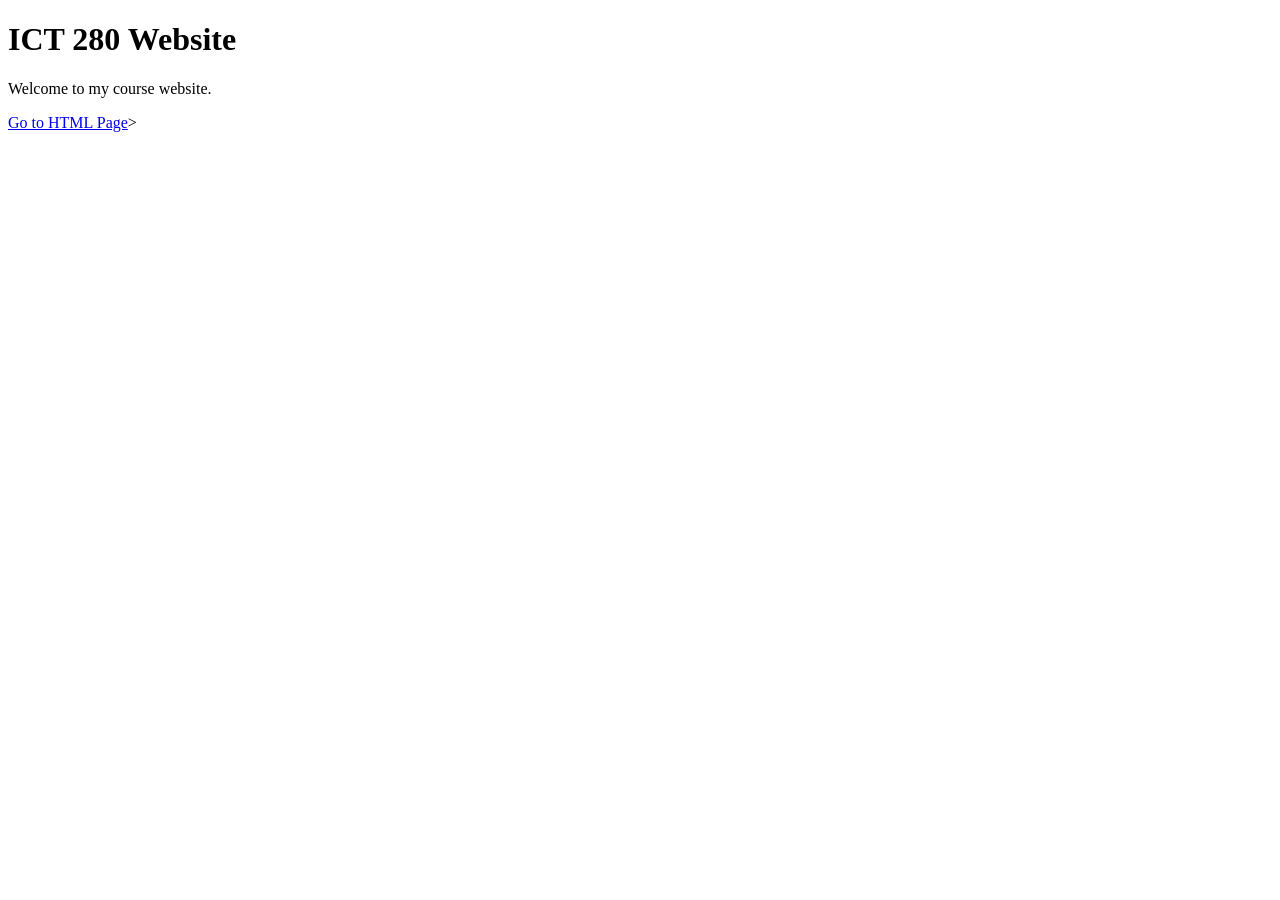
==== index.html @ 0506950f "Added Project 2 HTML page" ====
<!DOCTYPE html>
<html>
<head>
<title>ICT 280 Home</title>
</head>
<body>


<h1>ICT 280 Website</h1>

<p>Welcome to my course website.</p>

<a href="html/project2.html">Go to HTML Page</a>></a>


</body>
</html>
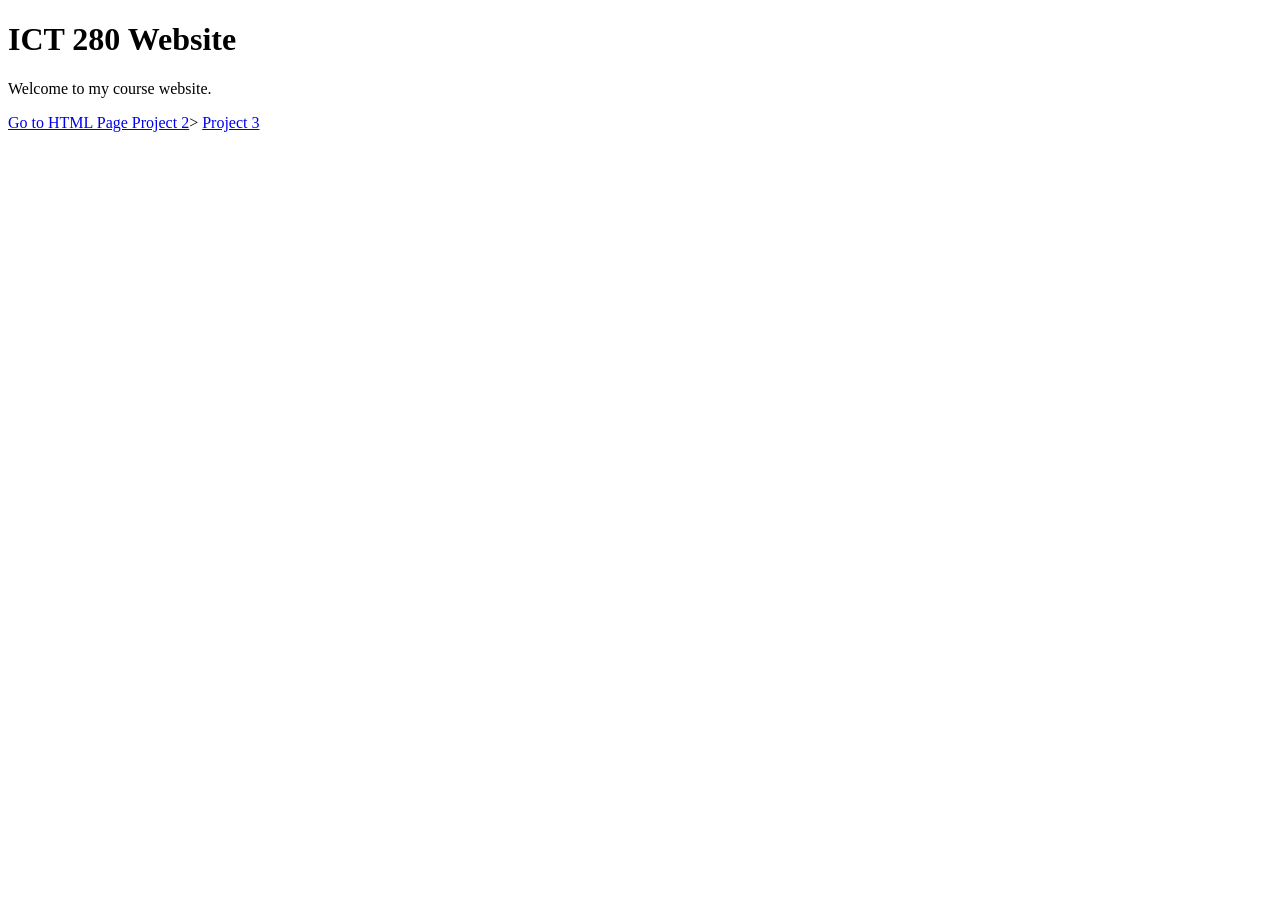
==== commit 22f460ca: "Project 3 CSS" ====
--- a/index.html
+++ b/index.html
@@ -10,8 +10,8 @@
 
 <p>Welcome to my course website.</p>
 
-<a href="html/project2.html">Go to HTML Page</a>></a>
-
+<a href="html/project2.html">Go to HTML Page Project 2</a>></a>
+<a href="project3.html">Project 3</a>
 
 </body>
 </html>
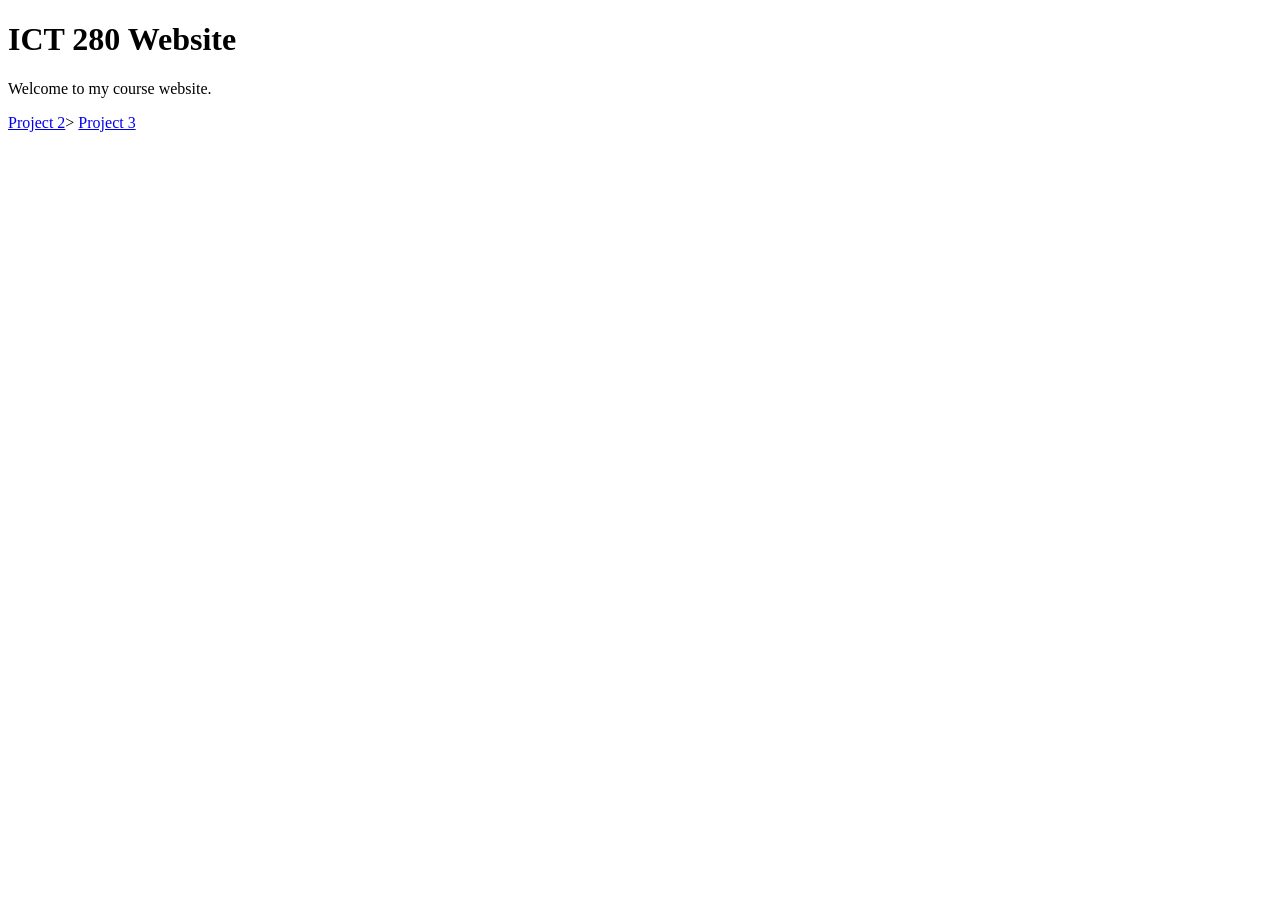
==== commit d1f73a77: "Project 3 CSS" ====
--- a/index.html
+++ b/index.html
@@ -10,7 +10,7 @@
 
 <p>Welcome to my course website.</p>
 
-<a href="html/project2.html">Go to HTML Page Project 2</a>></a>
+<a href="html/project2.html">Project 2</a>></a>
 <a href="project3.html">Project 3</a>
 
 </body>
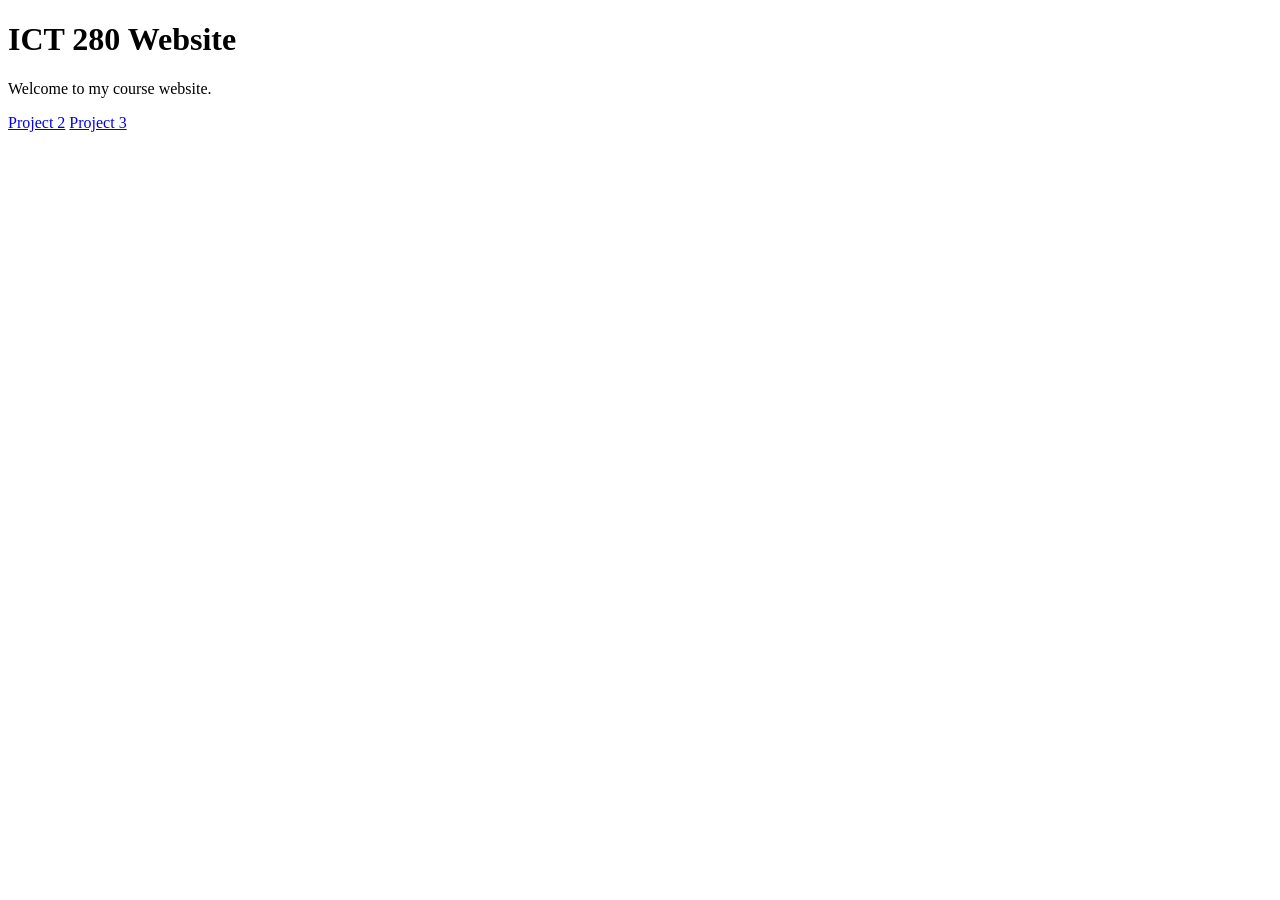
==== commit 8beaefbd: "Project 3 CSS" ====
--- a/index.html
+++ b/index.html
@@ -10,8 +10,8 @@
 
 <p>Welcome to my course website.</p>
 
-<a href="html/project2.html">Project 2</a>></a>
-<a href="project3.html">Project 3</a>
+<a href="html/project2.html">Project 2</a>
+<a href="html/project3.html">Project 3</a>
 
 </body>
 </html>
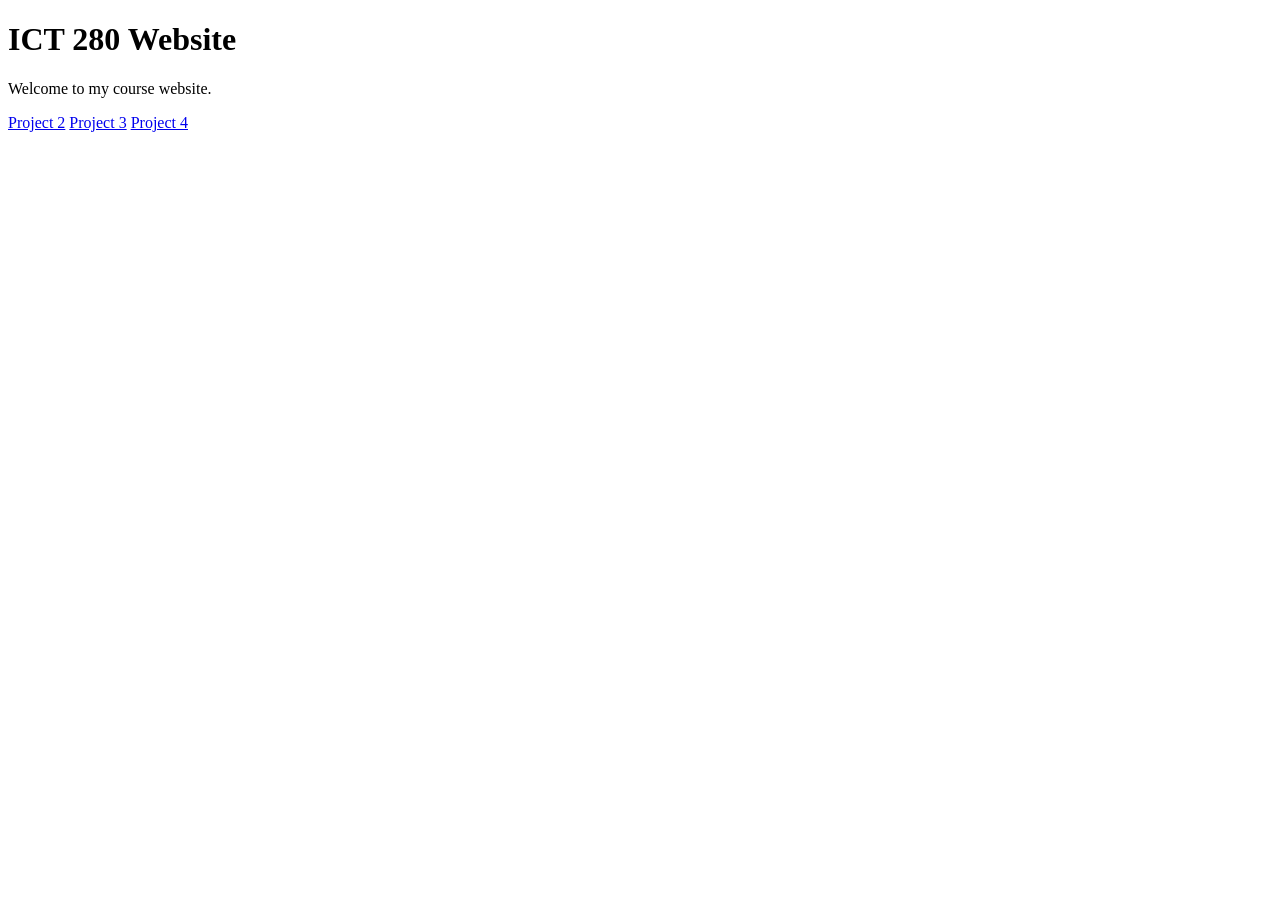
==== commit be0ed40c: "Project 4 JS Dark Mode" ====
--- a/index.html
+++ b/index.html
@@ -12,6 +12,7 @@
 
 <a href="html/project2.html">Project 2</a>
 <a href="html/project3.html">Project 3</a>
+<a href="html/project4.html">Project 4</a>
 
 </body>
 </html>
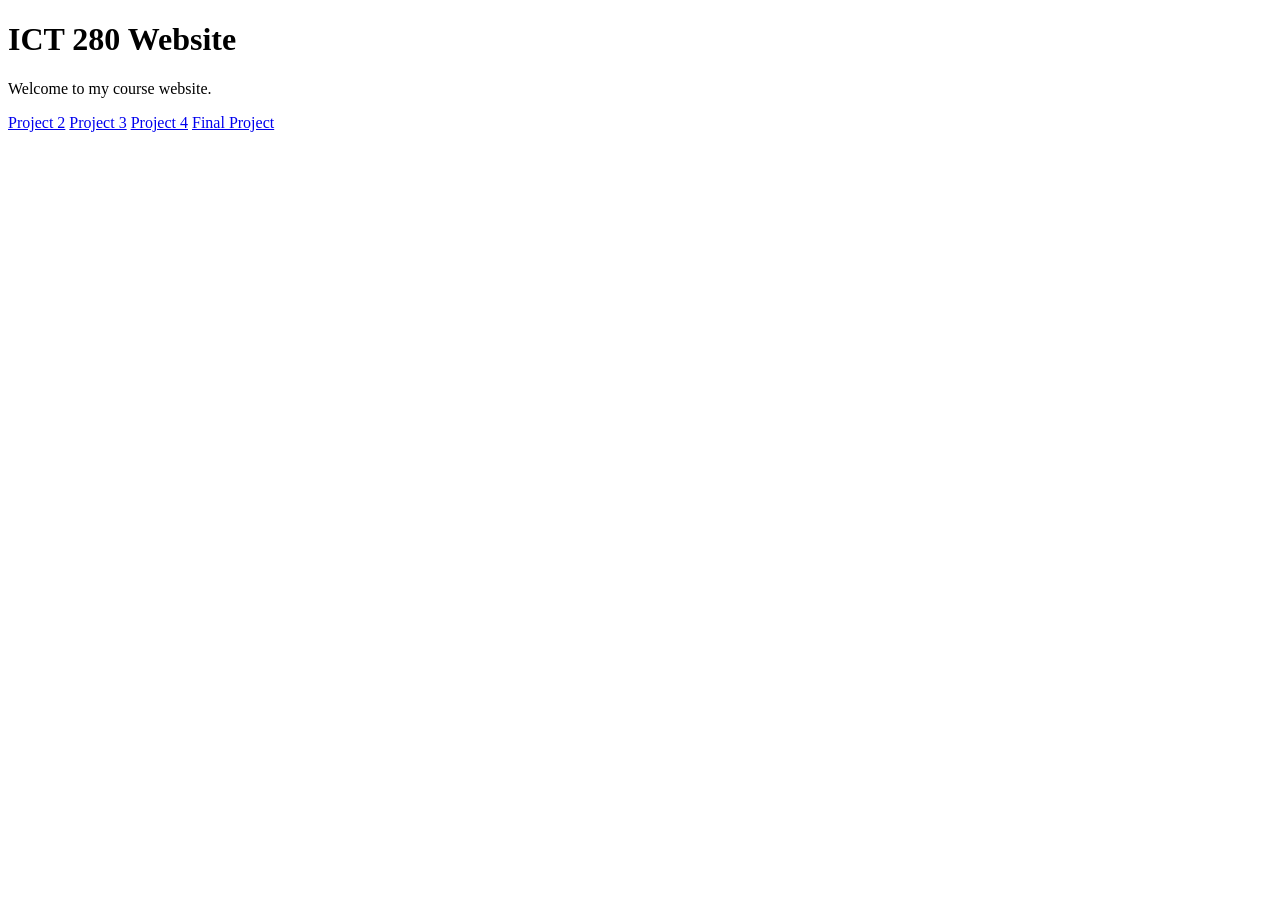
==== commit 13895167: "Final Project" ====
--- a/index.html
+++ b/index.html
@@ -13,6 +13,7 @@
 <a href="html/project2.html">Project 2</a>
 <a href="html/project3.html">Project 3</a>
 <a href="html/project4.html">Project 4</a>
+<a href="html/final.html">Final Project</a>
 
 </body>
 </html>
